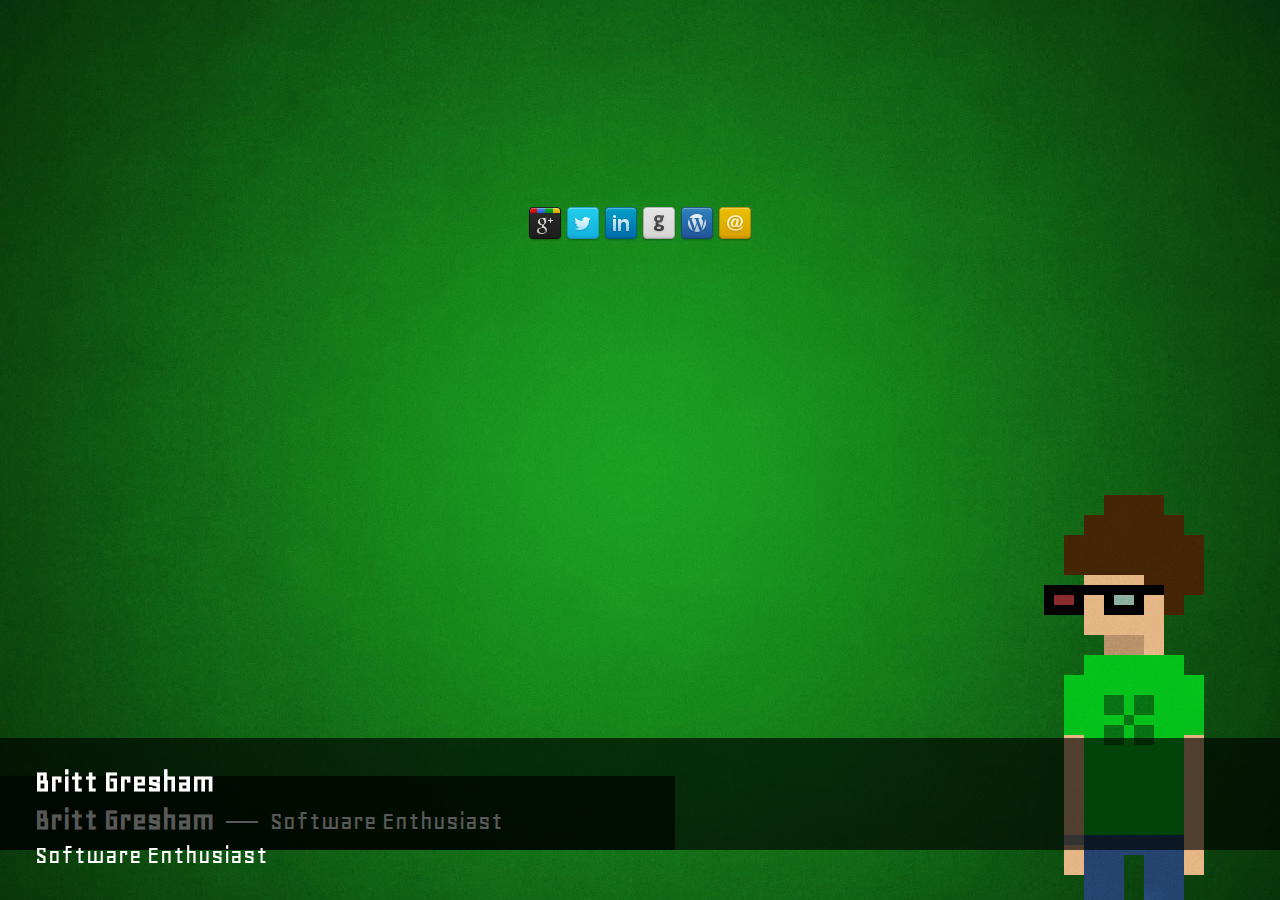
==== index2.html @ 42c09637 "Initial Commit" ====
<!DOCTYPE html>
<html lang="en">
<head>
    <meta charset="UTF-8">
    <meta http-equiv="X-UA-Compatible" content="IE=edge,chrome=1">
    <meta name="viewport" content="width=device-width, initial-scale=1, maximum-scale=1">
    <meta http-equiv="content-language" content="en-US">

    <title>Britt Gresham</title>
    <link rel="stylesheet" href="http://cdn.brittg.com/css/bootstrap.css" />
    <script type="text/javascript" src="http://cdn.brittg.com/js/jquery.js"></script>
    <script type="text/javascript" src="http://cdn.brittg.com/js/bootstrap.js"></script>
    <script type="text/javascript">
        var _gaq = _gaq || [];
        _gaq.push(['_setAccount', 'UA-34543516-1']);
        _gaq.push(['_setDomainName', 'brittg.com']);
        _gaq.push(['_trackPageview']);
        (function() {
        var ga = document.createElement('script'); ga.type = 'text/javascript'; ga.async = true;
        ga.src = ('https:' == document.location.protocol ? 'https://ssl' : 'http://www') + '.google-analytics.com/ga.js';
        var s = document.getElementsByTagName('script')[0]; s.parentNode.insertBefore(ga, s);
        })();
    </script>

    <link href='http://fonts.googleapis.com/css?family=Geo' rel='stylesheet' type='text/css'>
    <style type="text/css">
        html {
            min-height:100%;
        }
        body {
            min-height:100%;
            padding-top:10%;
            background: url('bg-shamrock.jpg') no-repeat center center fixed; 
            -webkit-background-size: cover;
            -moz-background-size: cover;
            -o-background-size: cover;
            background-size: cover;
            overflow:auto;
        }
        #big-me {
            position:fixed;
            bottom:0px;
            right:0px;
            margin-right:75px;
            margin-top:10%;
            animation:breath 5s infinite;
            -moz-animation:breath 5s infinite; /* Firefox */
            -webkit-animation:breath 5s infinite; /* Safari and Chrome */
            -o-animation:breath 5s infinite; /* Opera */
            animation-timing-function:ease;
            -webkit-animation-timing-function:ease;
        }
        #container {
            padding:36px;
        }
        #icon {
        }
        @keyframes breath {
            0% {
                bottom:-10px;
            }
            45% {
                bottom:0px;
            }
            55% {
                bottom:-4px;
            }
            100% {
                bottom:-10px;
            }
        }
        @-moz-keyframes breath {
            0% {
                bottom:-10px;
            }
            45% {
                bottom:0px;
            }
            55% {
                bottom:-4px;
            }
            100% {
                bottom:-10px;
            }
        }
        @-webkit-keyframes breath {
            0% {
                bottom:-10px;
            }
            45% {
                bottom:0px;
            }
            55% {
                bottom:-4px;
            }
            100% {
                bottom:-10px;
            }
        }
        @-o-keyframes breath {
            0% {
                bottom:-10px;
            }
            45% {
                bottom:0px;
            }
            55% {
                bottom:-4px;
            }
            100% {
                bottom:-10px;
            }
        }
        @keyframes slidein {
            0% {
                left:-100%;
            }
            100% {
                left:0px;
            }
        }
        @-webkit-keyframes slidein {
            0% {
                left:-100%;
            }
            100% {
                left:0px;
            }
        }
        @-moz-keyframes slidein {
            0% {
                left:-100%;
            }
            100% {
                left:0px;
            }
        }
        @-o-keyframes slidein {
            0% {
                left:-100%;
            }
            100% {
                left:0px;
            }
        }
        #bottom-banner { 
            -moz-animation:slidein 0.7s; /* Safari and Chrome */
            -moz-animation-timing-function:ease-out;
            -webkit-animation:slidein 0.7s; /* Safari and Chrome */
            -webkit-animation-timing-function:ease-out;
            -o-animation:slidein 0.7s; /* Safari and Chrome */
            -o-animation-timing-function:ease-out;
            animation:slidein 0.7s; /* Safari and Chrome */
            animation-timing-function:ease-out;
            position:absolute;
            left:0px;
            bottom:50px;
            z-index:10;
            color:#fff;
            height:1.5em;
            background:rgba(0, 0, 0, .65);
            min-width:600px;
            padding-left:35px;
            padding-right:40px;
            padding-top:0.8em;
            font-family: 'Geo', sans-serif;
            font-size:32px;
        }
        #bottom-banner-phone {
            width:100%;
            -moz-animation:slidein 0.7s; /* Safari and Chrome */
            -moz-animation-timing-function:ease-out;
            -webkit-animation:slidein 0.7s; /* Safari and Chrome */
            -webkit-animation-timing-function:ease-out;
            -o-animation:slidein 0.7s; /* Safari and Chrome */
            -o-animation-timing-function:ease-out;
            animation:slidein 0.7s; /* Safari and Chrome */
            animation-timing-function:ease-out;
            position:absolute;
            left:0px;
            bottom:50px;
            z-index:10;
            color:#fff;
            background:rgba(0, 0, 0, .65);
            font-family: 'Geo', sans-serif;
            font-size:32px;
        }
        #phone-container {
            height:2.7em;
            padding-top:0.8em;
            padding-left:35px;
            padding-right:40px;
        }
    </style>
    <link rel="stylesheet" href="http://cdn.brittg.com/css/bootstrap-responsive.css" />

</head>
<body>
    <img class="pull-right" id="big-me" src="./britt-shamrock.png" alt="Me" />
    <div class="container">
        <div id="container" class="well span4" style="margin-top:35px;">
            <center>
                <a href="http://l.brittg.com/googleplus"><img id="icon" src="./google +.png" \></a>
                <a href="http://twitter.com/demophoon"><img id="icon" src="./twitter.png" \></a>
                <a href="http://www.linkedin.com/in/bgresham"><img id="icon" src="./linkedin.png" \></a>
                <a href="https://github.com/demophoon"><img id="icon" src="./github.png" \></a>
                <a href="http://blog.brittg.com"><img id="icon" src="./wordpress.png" \></a>
                <a href="mailto:brittcgresham@gmail.com"><img id="icon" src="./email.png" \></a>
            </center>
        </div>
    </div>
    <div id="bottom-banner" class="hidden-phone">
        <b>Britt Gresham</b>&nbsp;&nbsp;&mdash;&nbsp;&nbsp;<small>Software Enthusiast</small>
    </div>
    <div id="bottom-banner-phone" class="visible-phone">
        <div id="phone-container">
            <b>Britt Gresham</b><br><br>
            <small>Software Enthusiast</small>
        </div>
    </div>
</body>
</html>
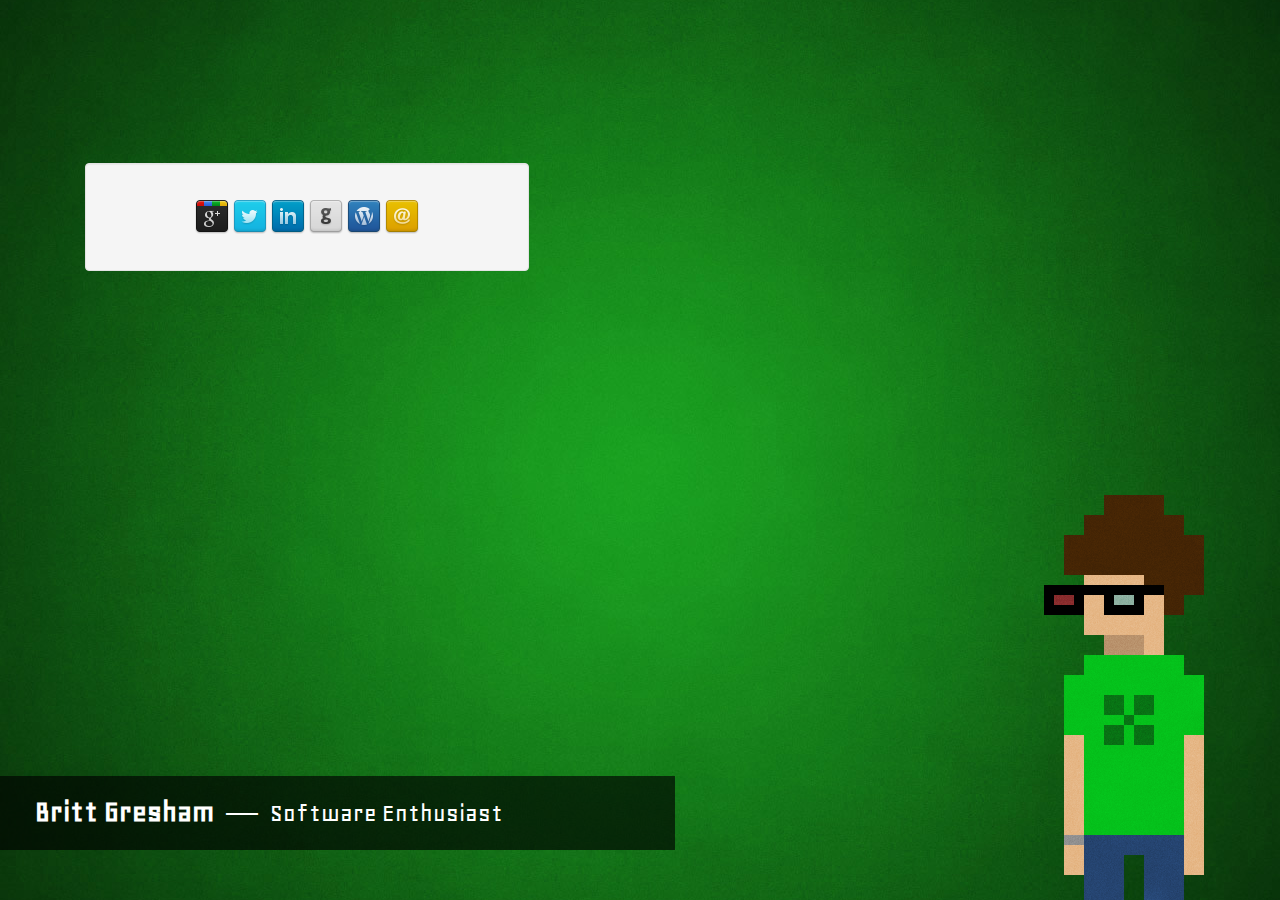
==== commit 41164f9f: "Added url relative imports for javascript and css" ====
--- a/index2.html
+++ b/index2.html
@@ -7,9 +7,9 @@
     <meta http-equiv="content-language" content="en-US">
 
     <title>Britt Gresham</title>
-    <link rel="stylesheet" href="http://cdn.brittg.com/css/bootstrap.css" />
-    <script type="text/javascript" src="http://cdn.brittg.com/js/jquery.js"></script>
-    <script type="text/javascript" src="http://cdn.brittg.com/js/bootstrap.js"></script>
+    <link rel="stylesheet" href="./bootstrap.css" />
+    <script type="text/javascript" src="./jquery.js"></script>
+    <script type="text/javascript" src="./bootstrap.js"></script>
     <script type="text/javascript">
         var _gaq = _gaq || [];
         _gaq.push(['_setAccount', 'UA-34543516-1']);
@@ -192,7 +192,7 @@
             padding-right:40px;
         }
     </style>
-    <link rel="stylesheet" href="http://cdn.brittg.com/css/bootstrap-responsive.css" />
+    <link rel="stylesheet" href="./bootstrap-responsive.css" />
 
 </head>
 <body>
